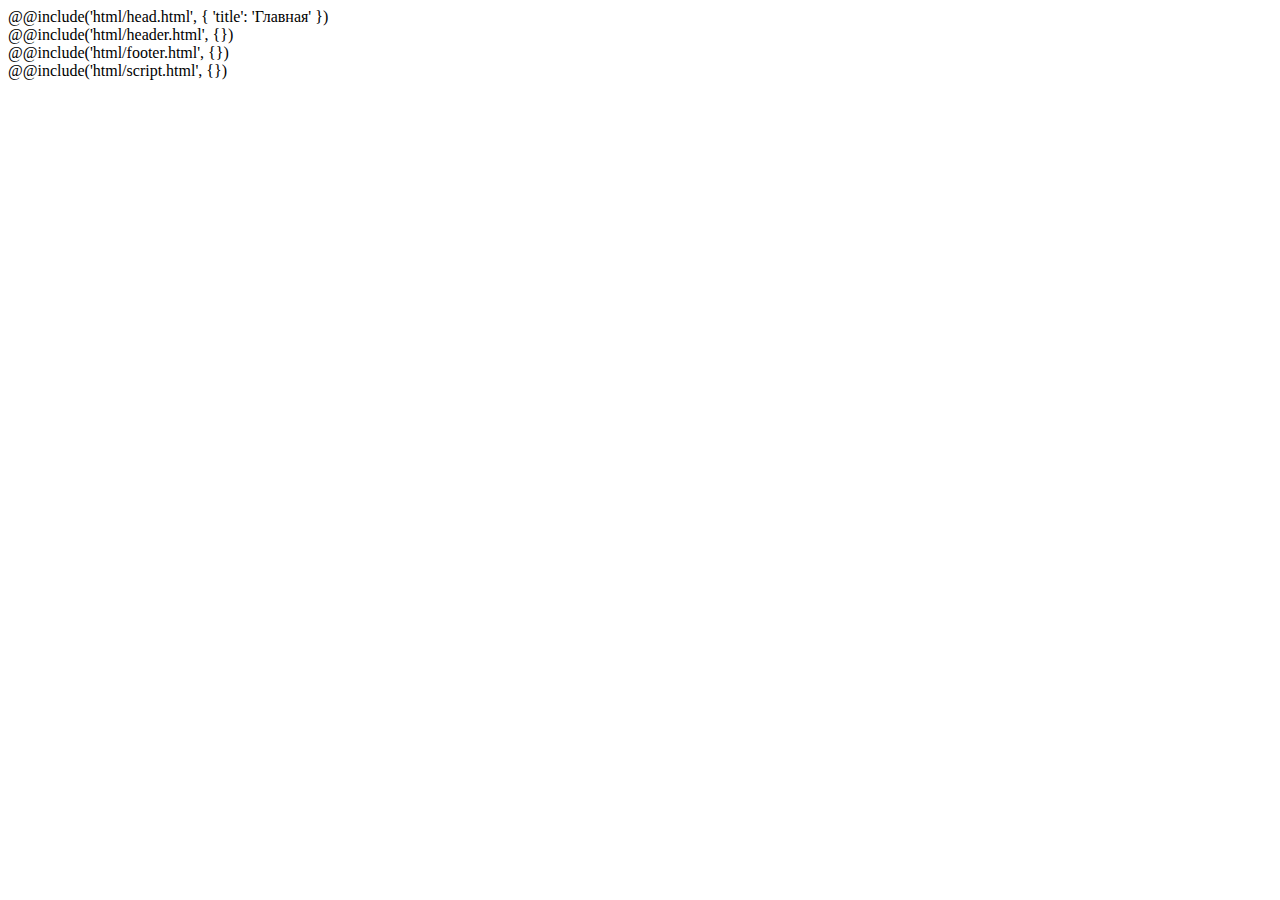
==== src/index.html @ de5e58a0 "сверстал header" ====
<!DOCTYPE html>
<html lang="ru">
  @@include('html/head.html', {
    'title': 'Главная'
  })
  <body>
    <div class="wrapper">
      @@include('html/header.html', {})
      <main class="page">
        <div data-observ></div>
        
      </main>
      @@include('html/footer.html', {})
    </div>
    @@include('html/script.html', {})
  </body>
</html>
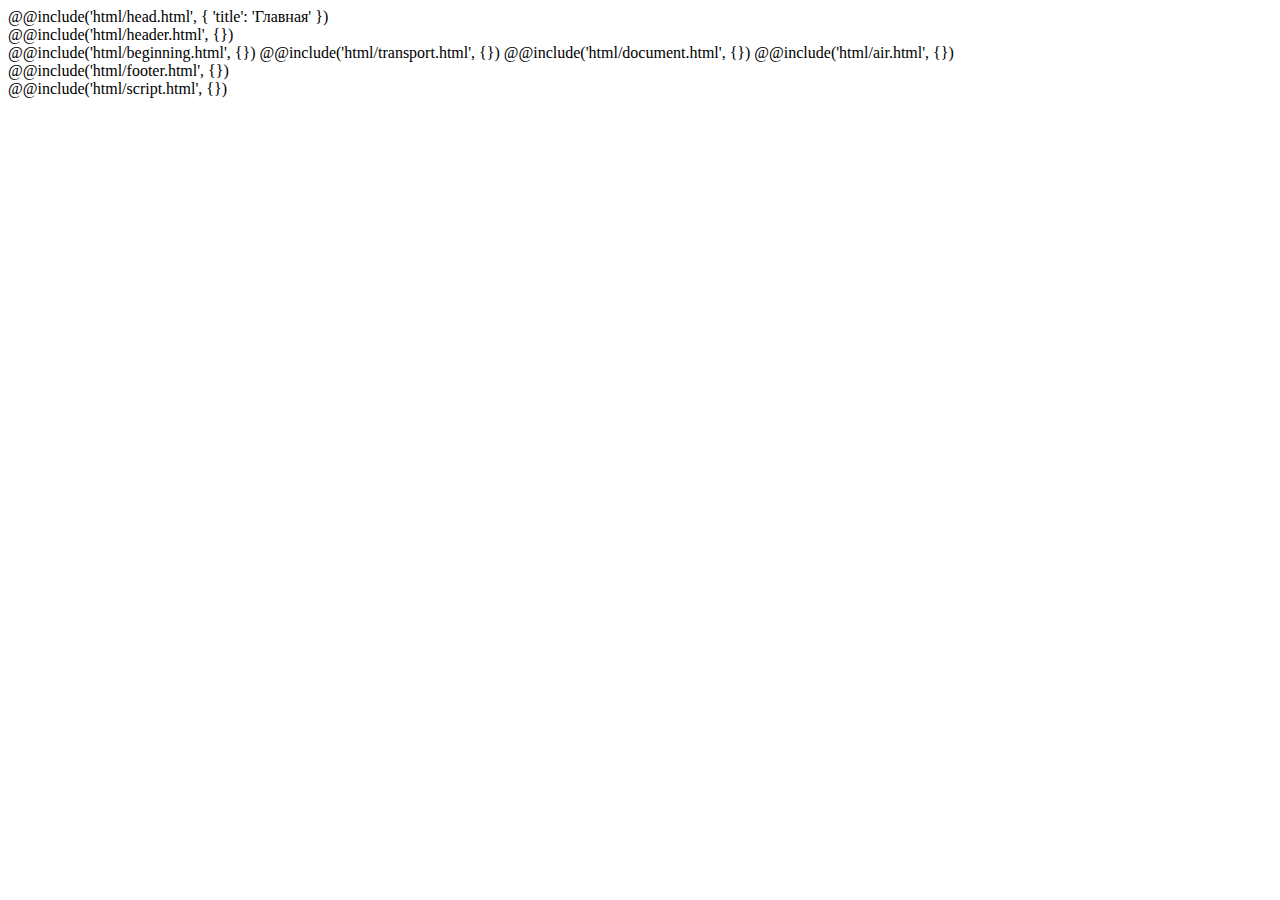
==== commit d320a5b9: "сверстал блоки" ====
--- a/src/index.html
+++ b/src/index.html
@@ -5,10 +5,14 @@
   })
   <body>
     <div class="wrapper">
-      @@include('html/header.html', {})
       <main class="page">
+        @@include('html/header.html', {})
+
         <div data-observ></div>
-        
+        @@include('html/beginning.html', {})
+        @@include('html/transport.html', {})
+        @@include('html/document.html', {})
+        @@include('html/air.html', {})
       </main>
       @@include('html/footer.html', {})
     </div>
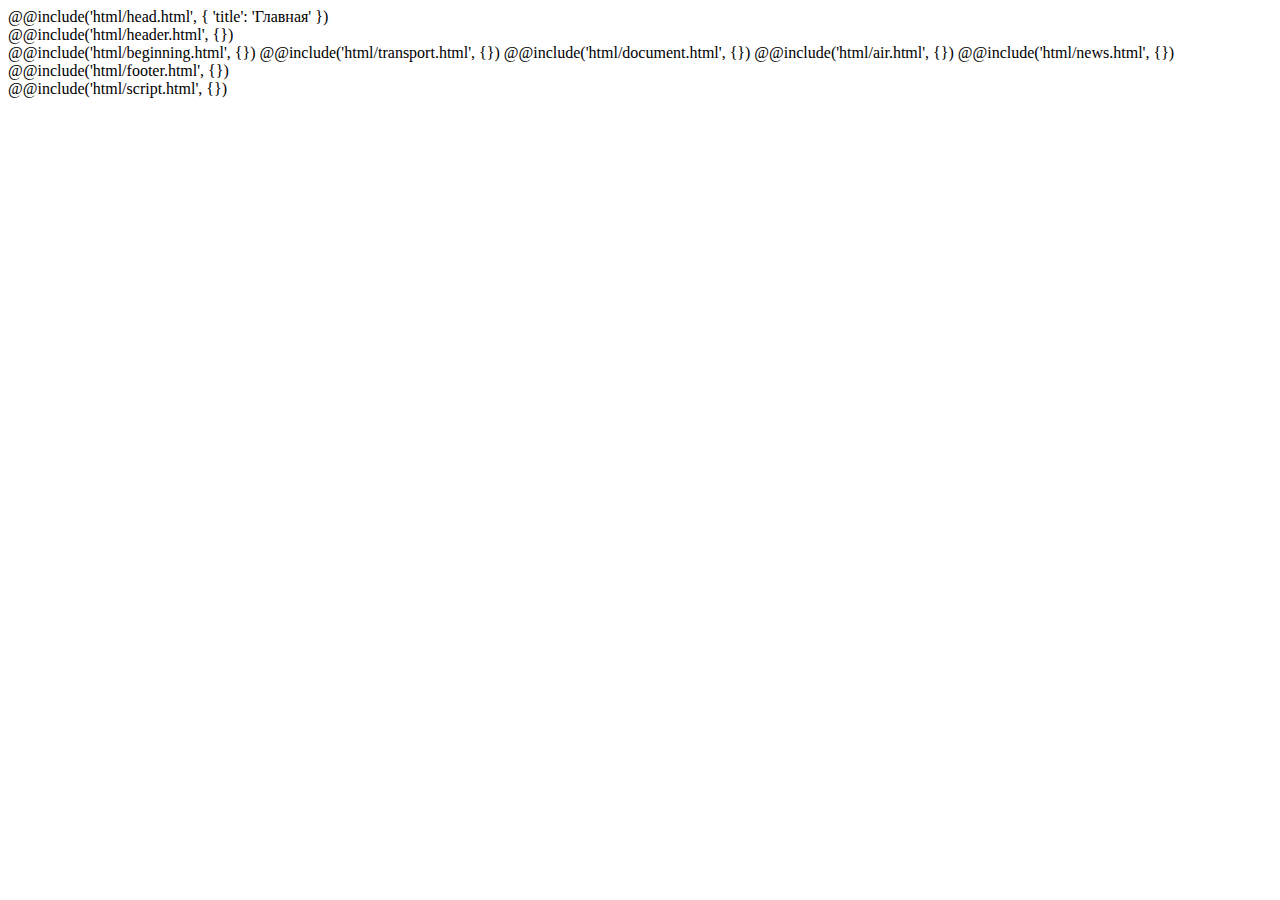
==== commit 273a5e1e: "сверстал блок новостей" ====
--- a/src/index.html
+++ b/src/index.html
@@ -13,6 +13,7 @@
         @@include('html/transport.html', {})
         @@include('html/document.html', {})
         @@include('html/air.html', {})
+        @@include('html/news.html', {})
       </main>
       @@include('html/footer.html', {})
     </div>
